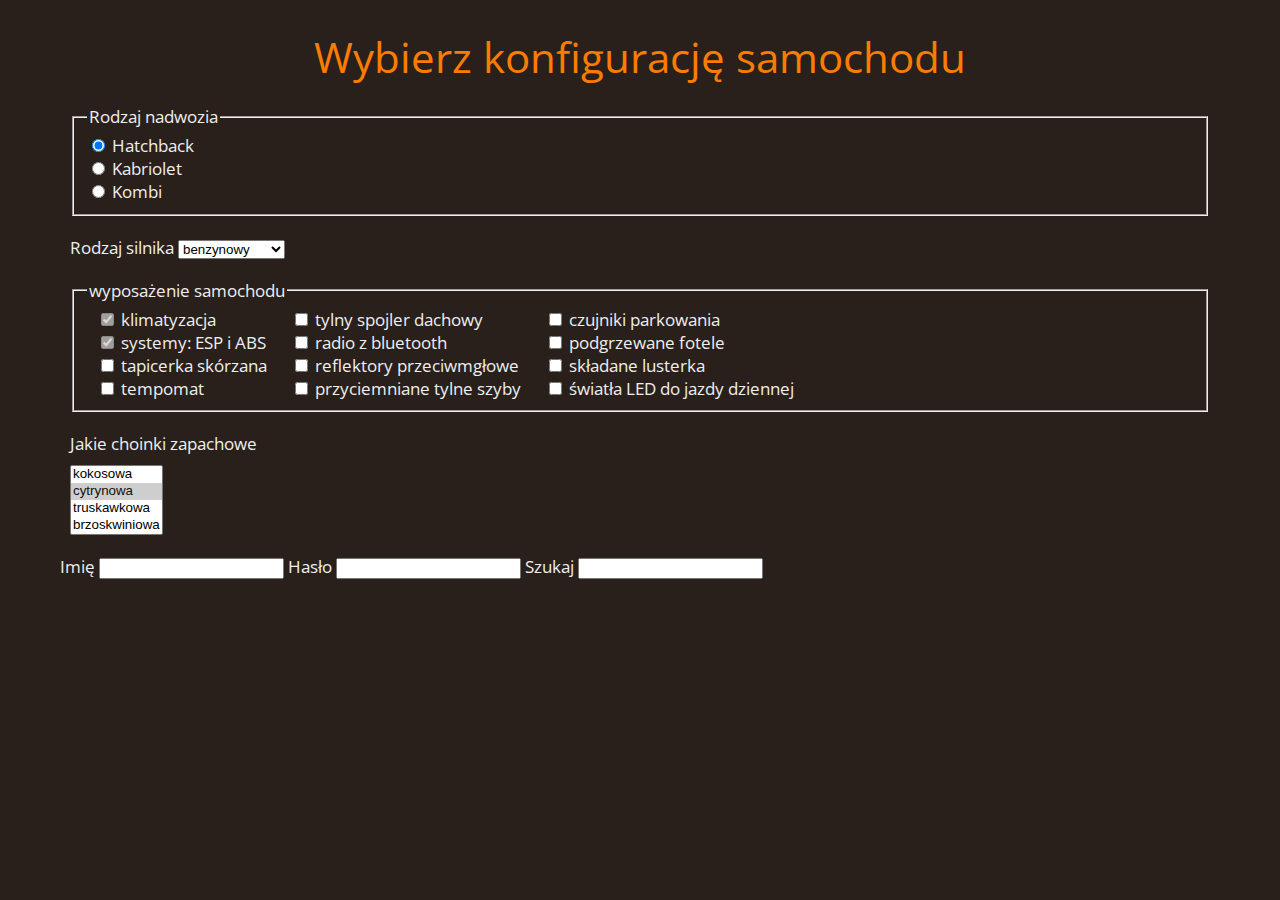
==== 6/index.html @ 126b3d6c "adding exercise 6 with files" ====
<!DOCTYPE html>
<html lang="pl">
<head>

	<meta charset="utf-8">
	<title>Katalog samochodowy</title>
	<meta name="description" content="Stwórz wymarzony model swojego samochodu!">
	<meta name="keywords" content="samochód, katalog, salon, nowe auto">
	<meta name="author" content="Jan Nowak">
	
	<meta http-equiv="X-Ua-Compatible" content="IE=edge">
	
	<link rel="stylesheet" href="main.css">

	<link href="https://fonts.googleapis.com/css?family=Open+Sans:400,700&amp;subset=latin-ext" rel="stylesheet">
	
	<!--[if lt IE 9]>
	<script src="//cdnjs.cloudflare.com/ajax/libs/html5shiv/3.7.3/html5shiv.min.js"></script>
	<![endif]-->
	
</head>

<body>

	<header>
	
		<h1>Wybierz konfigurację samochodu</h1>

	</header>
	
	<main>
	
		<article>
		
			<form action="order.php" method="post">

				<div class="row">

				<fieldset>

					<legend>Rodzaj nadwozia</legend>
		
						<div><label><input type="radio" value="1" name="nadwozie" checked> Hatchback </label></div>
						<div><label><input type="radio" value="2" name="nadwozie"> Kabriolet </label></div>
						<div><label><input type="radio" value="3" name="nadwozie"> Kombi </label></div>
				
				</fieldset>
			
				</div>

				<div class="row">

					<label for="silnik">Rodzaj silnika</label>
					<select name="silnik" id="silnik">

					<option value="w">wysokoprężny</option>
					<option value="b" selected>benzynowy</option>
					<option value="e">elektryczny</option>
					<option value="h">hybrydowy</option>

					</select>
			
				</div>

				<div class="row">

					<fieldset>

						<legend>wyposażenie samochodu</legend>

						<div class="col">
							<div><label><input type="checkbox" name="wyp[]" value="1" disabled checked> klimatyzacja </label></div>
							<div><label><input type="checkbox" name="wyp[]" value="2" disabled checked> systemy: ESP i ABS </label></div>
							<div><label><input type="checkbox" name="wyp[]" value="3"> tapicerka skórzana </label></div>
							<div><label><input type="checkbox" name="wyp[]" value="4"> tempomat </label></div>
						</div>
						
						<div class="col">
							<div><label><input type="checkbox" name="wyp[]" value="5"> tylny spojler dachowy </label></div>
							<div><label><input type="checkbox" name="wyp[]" value="6"> radio z bluetooth </label></div>
							<div><label><input type="checkbox" name="wyp[]" value="7"> reflektory przeciwmgłowe </label></div>
							<div><label><input type="checkbox" name="wyp[]" value="8"> przyciemniane tylne szyby </label></div>
						</div>
						
						<div class="col">
							<div><label><input type="checkbox" name="wyp[]" value="9"> czujniki parkowania </label></div>
							<div><label><input type="checkbox" name="wyp[]" value="10"> podgrzewane fotele </label></div>
							<div><label><input type="checkbox" name="wyp[]" value="11"> składane lusterka </label></div>
							<div><label><input type="checkbox" name="wyp[]" value="12"> światła LED do jazdy dziennej </label></div>
						</div>

					</fieldset>

				</div>

				<div class="row">

					<label for="choinka">Jakie choinki zapachowe</label>

					<div style="margin-top: 10px;"></div>
					<select name="choinka[]" id="choinka" multiple size="4">

					<option value="katalog">kokosowa</option>
					<option value="c" selected>cytrynowa</option>
					<option value="t">truskawkowa</option>
					<option value="b">brzoskwiniowa</option>

					</select>
			
				</div>

				<div>

					<label for="">Imię <input type="text" name="imie"></label>
					<label for="">Hasło <input type="password" name="haslo"></label>
					<label for="">Szukaj <input type="search" name="fraza"></label>

				</div>

			</form>		
			
		</article>
		
	</main>

</body>
</html>
---- 6/main.css ----
body
{
	margin: 0;
	padding: 0px 60px;
	background-color: #29201B;
	color: #efefef;
    font-family: 'Open Sans', sans-serif;
    font-size: 17px;

}

h1
{
	font-size: 42px;
	font-weight: 400;
	color: #FA7C00;
	margin-bottom: 20px;
	text-align: center;
}

.row
{
	margin: 20px 10px;
}

.col
{
	display: inline-block;
	margin: 0 10px;
}
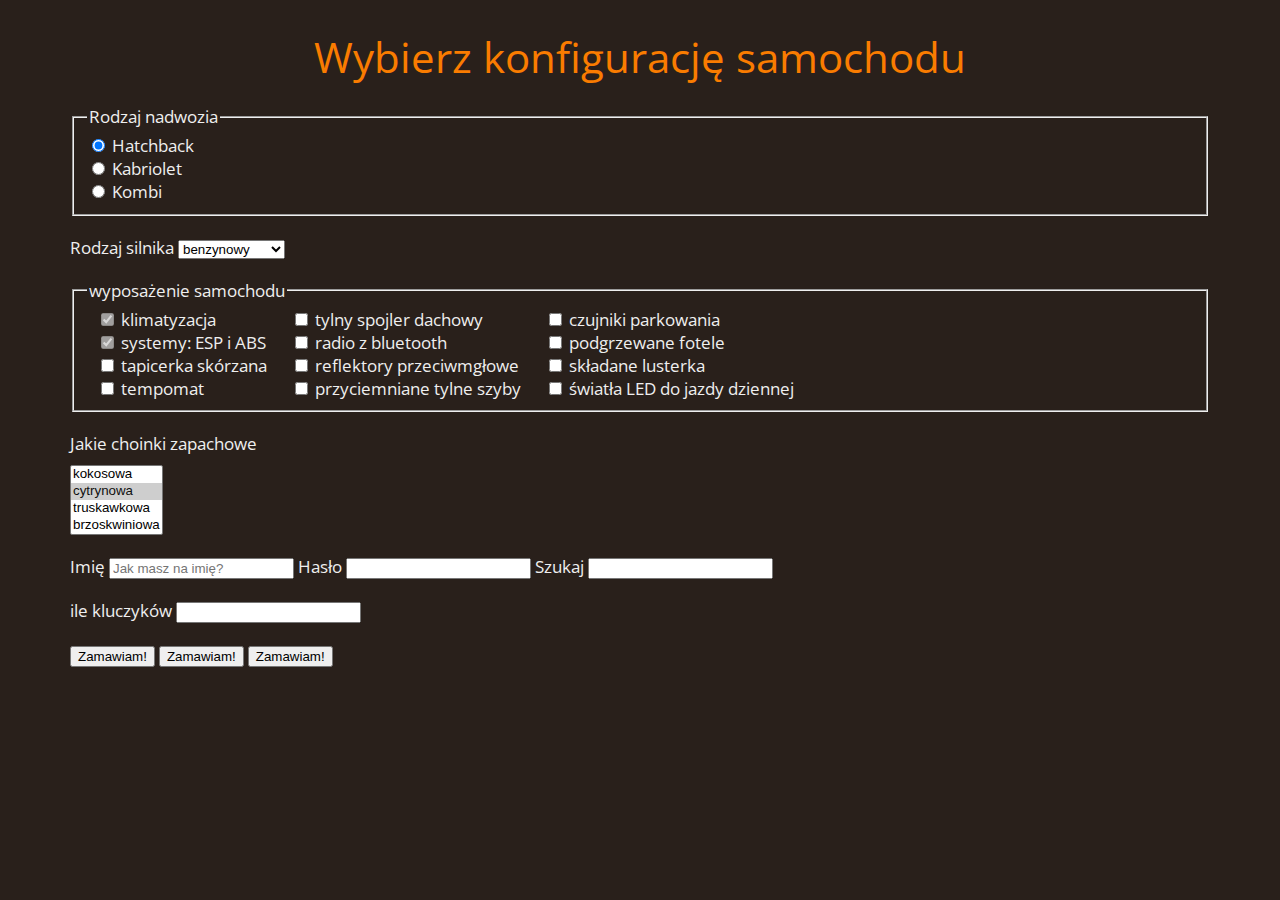
==== commit 04ae9c4a: "Finish lesson 6" ====
--- a/6/index.html
+++ b/6/index.html
@@ -109,12 +109,22 @@
 			
 				</div>
 
-				<div>
+				<div class="row">
 
-					<label for="">Imię <input type="text" name="imie"></label>
+					<label for="">Imię <input type="text" name="imie" placeholder="Jak masz na imię?"></label>
 					<label for="">Hasło <input type="password" name="haslo"></label>
 					<label for="">Szukaj <input type="search" name="fraza"></label>
 
+				</div>
+
+				<div class="row">
+					<label for="">ile kluczyków <input type="number" name="kluczyk" step="1 "></label>
+				</div>
+
+				<div class="row">
+					<input type="submit" value="Zamawiam!">
+					<input type="button" value="Zamawiam!">
+					<button type="button">Zamawiam!</button>
 				</div>
 
 			</form>		
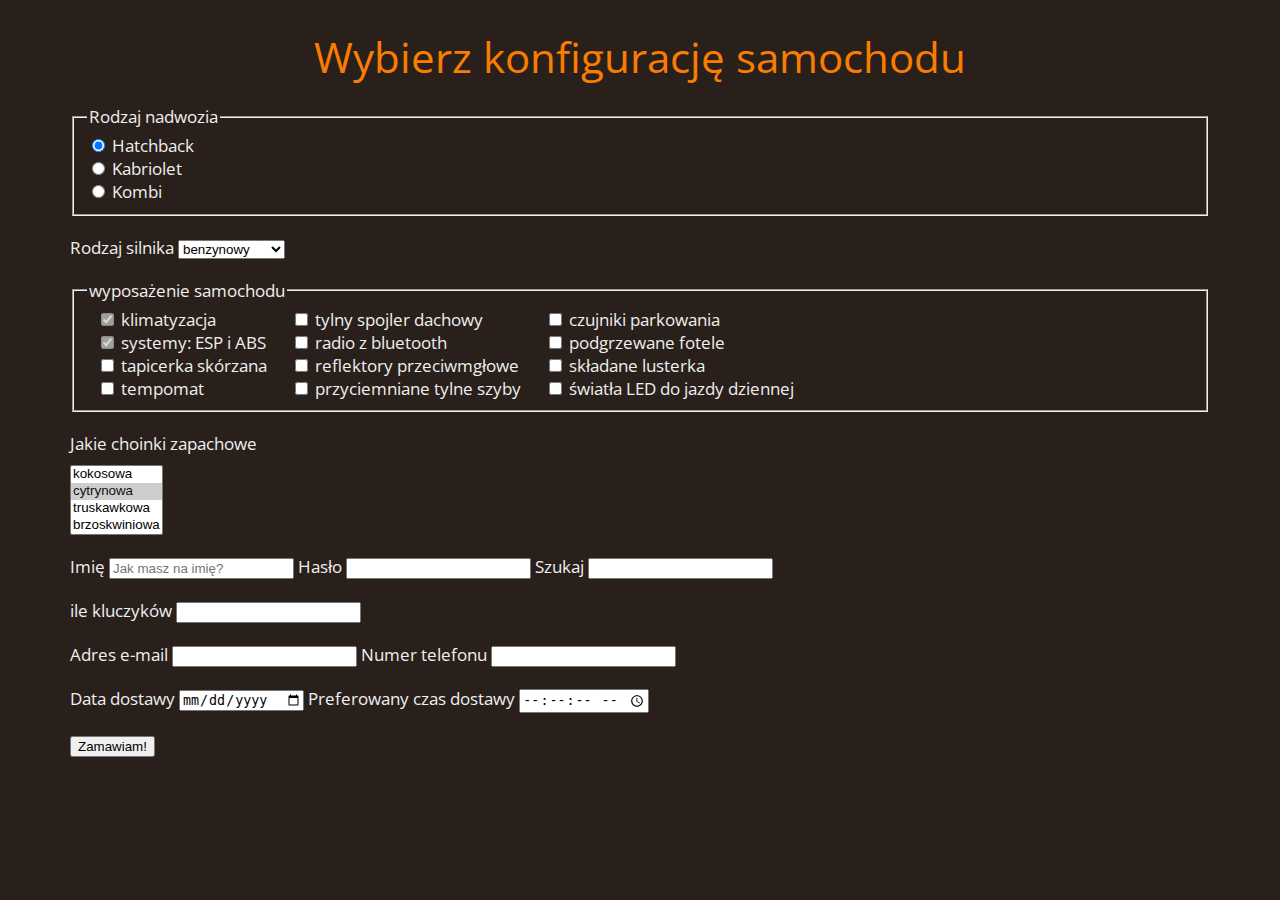
==== commit f57997d4: "Start lesson 7" ====
--- a/6/index.html
+++ b/6/index.html
@@ -111,20 +111,30 @@
 
 				<div class="row">
 
-					<label for="">Imię <input type="text" name="imie" placeholder="Jak masz na imię?"></label>
-					<label for="">Hasło <input type="password" name="haslo"></label>
-					<label for="">Szukaj <input type="search" name="fraza"></label>
+					<label>Imię <input type="text" name="imie" placeholder="Jak masz na imię?"></label>
+					<label>Hasło <input type="password" name="haslo"></label>
+					<label>Szukaj <input type="search" name="fraza"></label>
 
 				</div>
 
 				<div class="row">
-					<label for="">ile kluczyków <input type="number" name="kluczyk" step="1 "></label>
+					<label>ile kluczyków <input type="number" name="kluczyk" step="1"></label>
+				</div>
+
+				<div class="row">
+					<label> Adres e-mail <input type="email" name="adres" required></label>
+					<label> Numer telefonu <input type="tel" name="telefon" required></label>
+				</div>
+
+				<div class="row">
+					<label> Data dostawy <input type="date" name="dzien"></label>
+					<label> Preferowany czas dostawy <input type="time" name="czas" step="1" min="09:00" max="18:00"></label>
 				</div>
 
 				<div class="row">
 					<input type="submit" value="Zamawiam!">
-					<input type="button" value="Zamawiam!">
-					<button type="button">Zamawiam!</button>
+					<!--<input type="button" value="Zamawiam!">
+					<button type="button">Zamawiam!</button>-->
 				</div>
 
 			</form>		
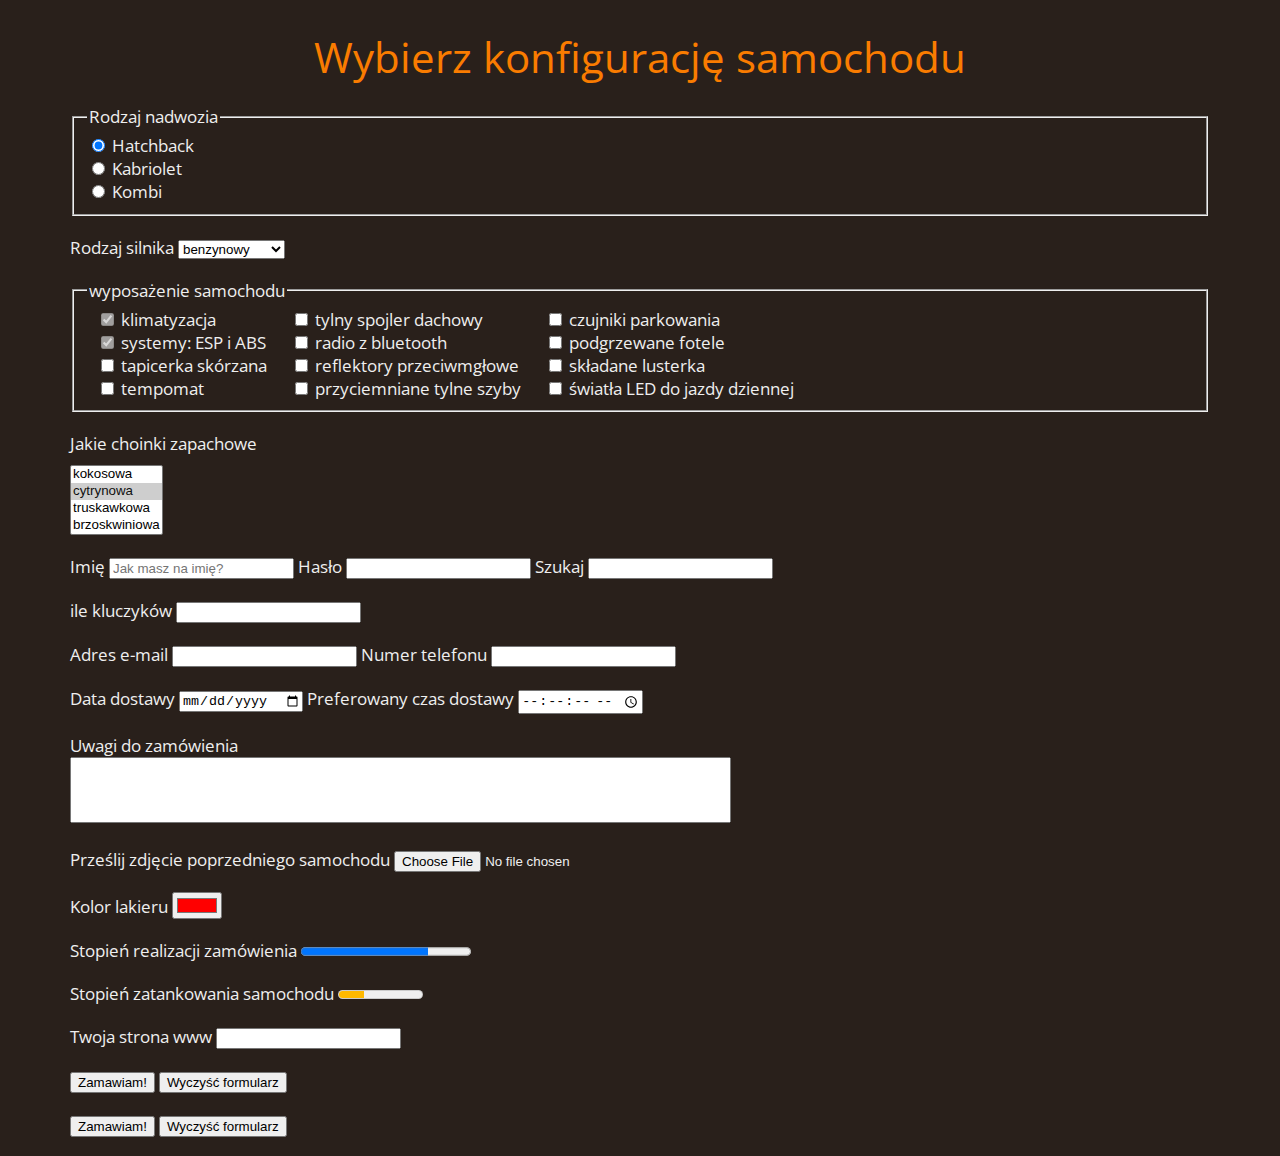
==== commit 4bf9b3ae: "Finish curse HTML :)" ====
--- a/6/index.html
+++ b/6/index.html
@@ -32,7 +32,7 @@
 	
 		<article>
 		
-			<form action="order.php" method="post">
+			<form action="order.php" method="post" enctype="multipart/form-data">
 
 				<div class="row">
 
@@ -132,9 +132,44 @@
 				</div>
 
 				<div class="row">
+					<div><label for="komentarz"> Uwagi do zamówienia </label></div>
+					<textarea name="komentarz" id="komentarz" rows="4" cols="80" maxlength="25" minlength="10"></textarea>
+				</div>
+
+				<div class="row">
+					<label> Prześlij zdjęcie poprzedniego samochodu </label> <input type="file" name="obraz" accept="image/x-png,image/gif,image/jpeg">
+				</div>
+
+				<div class="row">
+					<label> Kolor lakieru <input type="color" name="kolor" value="#ff0000"></label>
+				</div>
+
+				<div class="row">
+					<label> Stopień realizacji zamówienia </label><progress id="realizacja" max="100" value="75"></progress>
+				</div>
+				
+				<div class="row">
+					<label> Stopień zatankowania samochodu </label><meter min="0" max="100" title="procent" value="30" low="30" high="70" optimum="75"></meter>
+				</div>
+				
+				<div class="row">
+					<label> Twoja strona www </label><input type="url" name="witryna">
+				</div>			
+
+				<input type="hidden" name="token" value="ug3f5jgh5f7d87874fdg4ddgh">
+				
+				<div class="row">
 					<input type="submit" value="Zamawiam!">
 					<!--<input type="button" value="Zamawiam!">
 					<button type="button">Zamawiam!</button>-->
+					<input type="reset" value="Wyczyść formularz">
+				</div>
+
+				<div class="row">
+					<input type="submit" value="Zamawiam!">
+					<!--<input type="button" value="Zamawiam!"> 
+					<button type="button">Zamawiam!</button>-->
+					<input type="reset" value="Wyczyść formularz">
 				</div>
 
 			</form>		
--- a/6/main.css
+++ b/6/main.css
@@ -27,4 +27,9 @@
 {
 	display: inline-block;
 	margin: 0 10px;
+}
+
+#komentarz
+{
+	resize: none;
 }